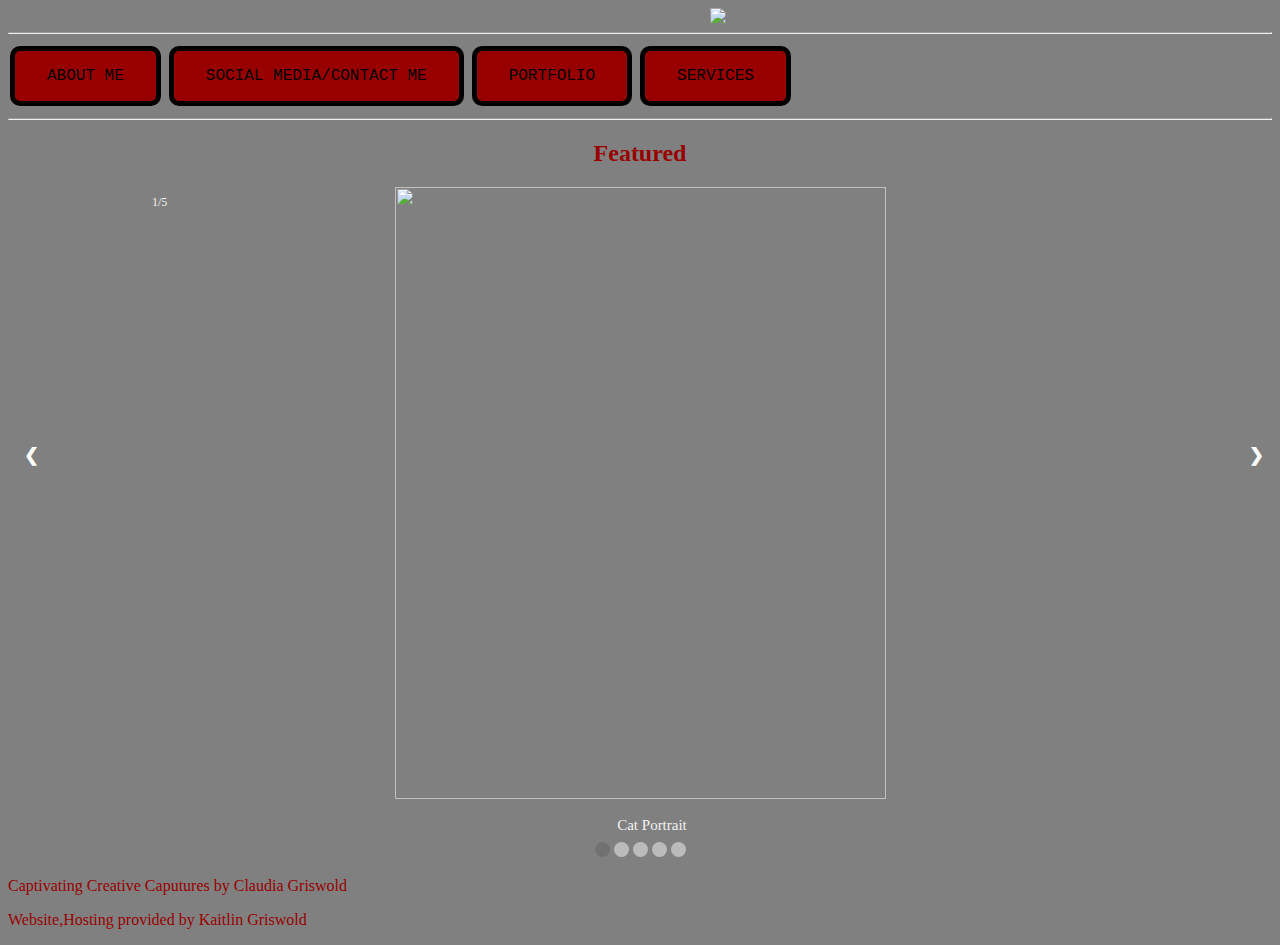
==== index.html @ d875fee7 "Add files via upload" ====
<html>
<head>
<!--This code is property of Kaitlin Griswold December 2022
Creative Caputures by Claudia Griswold 2020-->
<meta charset="utf-8">
<meta name="viewport" content="width=device-width, initial-scale=1, viewport-fit=cover">
<link rel="icon" type="image/x-icon" href="Images/Captivating Creative Captures.png">
<link rel="shortcut icon" type="image/x-icon" href="Images/Captivating Creative Captures.png">
<title>Captivating Creative Captures by Claudia</title>
<script src="Main.js"></script>
<link rel="stylesheet" href="Main.css">
<link rel="stylesheet" href="Image.css"
<script src="Google Analytics.js"></script>
<link rel="stylesheet" href="Product Carousel.css">

</head>
<body onload="showSlides(1)">
<center><img src="Images/Captivating Creative Captures.png" class="headerimagebig"></center>
<hr>
<a href="About Me.html"><button>About Me</button></a>
<a href="Social Media Contact Me.html"><button>Social Media/Contact Me</button></a>
<a href="Portfolio.html"><button>Portfolio</button></a>
<a href="Services.html"><button>Services</button></a>
<hr>

<div>
<center><h2>Featured</h2></center>

<div class="slideshow">
<div class="Slides fade">
<div class="numbers">1/5</div>
<center><img src="Images/Favorites/DSC_0315.jpg" class="height">
<div class="text">Cat Portrait</div>
</div>

<div class="Slides fade">
<div class="numbers">2/5</div>
<center><img src="Images/Favorites/DSC_9375-Pano.jpg" class="length">
<div class="text">Foggy Lake</div>
</div>

<div class="Slides fade">
<div class="numbers">3/5</div>
<center><img src="Images/Favorites/DSC_9564-Pano.jpg" class="length">
<div class="text">Foggy Beach</div>
</div>

<div class="Slides fade">
<div class="numbers">4/5</div>
<center><img src="Images/Favorites/DSC_0273.jpg" class="length">
<div class="text">Lake Reflection</div>
</div>

<div class="Slides fade">
<div class="numbers">5/5</div>
<center><img src="Images/Favorites/" class="">
<div class="text">Caption Text</div>
</div>
</div>
<a class="back" onclick="plusSlides(-1)">❮</a>
<a class="next" onclick="plusSlides(1)">❯</a>
</div>
<div style="text-align:center">
<span class="dot" onclick="currentSlide(1)"></span> 
<span class="dot" onclick="currentSlide(2)"></span> 
<span class="dot" onclick="currentSlide(3)"></span> 
<span class="dot" onclick="currentSlide(4)"></span>
<span class="dot" onclick="currentSlide(5)"></span>
</div>
</div>
</body>
<footer>
<p>Captivating Creative Caputures by Claudia Griswold</p>
<p>Website,Hosting provided by Kaitlin Griswold</p>
</footer>
</html>
---- Main.css ----
button{
	font-family:"Courier New";
	border:5px solid black;
	text-transform:uppercase;
	padding:16px 32px;
	font-size:16px;
	margin:4px 2px;
	border-radius:10px;
	background-color:#980000;
}
body{
	background-color:grey;
	color:#980000;
}
p{
	font-family:"verdana";
}
.aboutmeimage{
	height:200px;
	width:200px;	
	float:left;
	padding:10px;
}
.headerimagebig{
	margin-left:155px;
}
.backbutton{
	height:30px;
	width:100px;
	padding:0px;
}
.imagetext{
	position:absolute;
	bottom:50px
}
.column{
	float:left;
	width:33%;
}
.row:after{
	content:"";
	display:grid;
	clear:both;
	grid-template-columns:1fr 1fr 1fr;
}
---- Image.css ----
.height{
	height:612px;
	width:491px;
}
.length{
	height:500px;
	width:500px;
}
.heightslide{
	height:350px;
	width:300px;
}
.lengthslide{
	height:454px;
	width:1000px;
}
.lengthart{
	height:350px;
	width:500px;
}
.lengthlandscape{
	height:500px;
	width:700px;
}
---- Product Carousel.css ----
.Slides{
    display:none;
}
.slideshow{
    max-width: 1000px;
    position: relative;
    margin: auto;
}
.back, .next{
    cursor: pointer;
    position: absolute;
    top: 50%;
    width: auto;
    padding: 16px;
    margin-top: -22px;
    color: white;
    font-weight: bold;
    font-size: 18px;
    transition: 0.6s ease;
    border-radius: 0 3px 3px 0;
    user-select: none;
}
.next{
    right: 0;
    border-radius: 3px 0 0 3px;
}
.back:hover, .next:hover{
    background-color: rgba(0,0,0,0.8);
}
.text{
    color: #f2f2f2;
    font-size: 15px;
    margin-top:10px;
    padding: 8px 12px;
    bottom: 8px;
    width: 100%;
    text-align: center;
}
.numbers{
    color: #f2f2f2;
    font-size: 12px;
    padding: 8px 12px;
    position: absolute;
    top: 0;
}
.dot{
    cursor: pointer;
    height: 15px;
    width: 15px;
    background-color:#bbb;
    border-radius: 50%;
    display: inline-block;
    transition: background-color 0.6s ease;
}
.active, .dot:hover{
    background-color:#717171;
}
.fade{
    animation-name:fade;
    animation-duration: 1.5s;
}
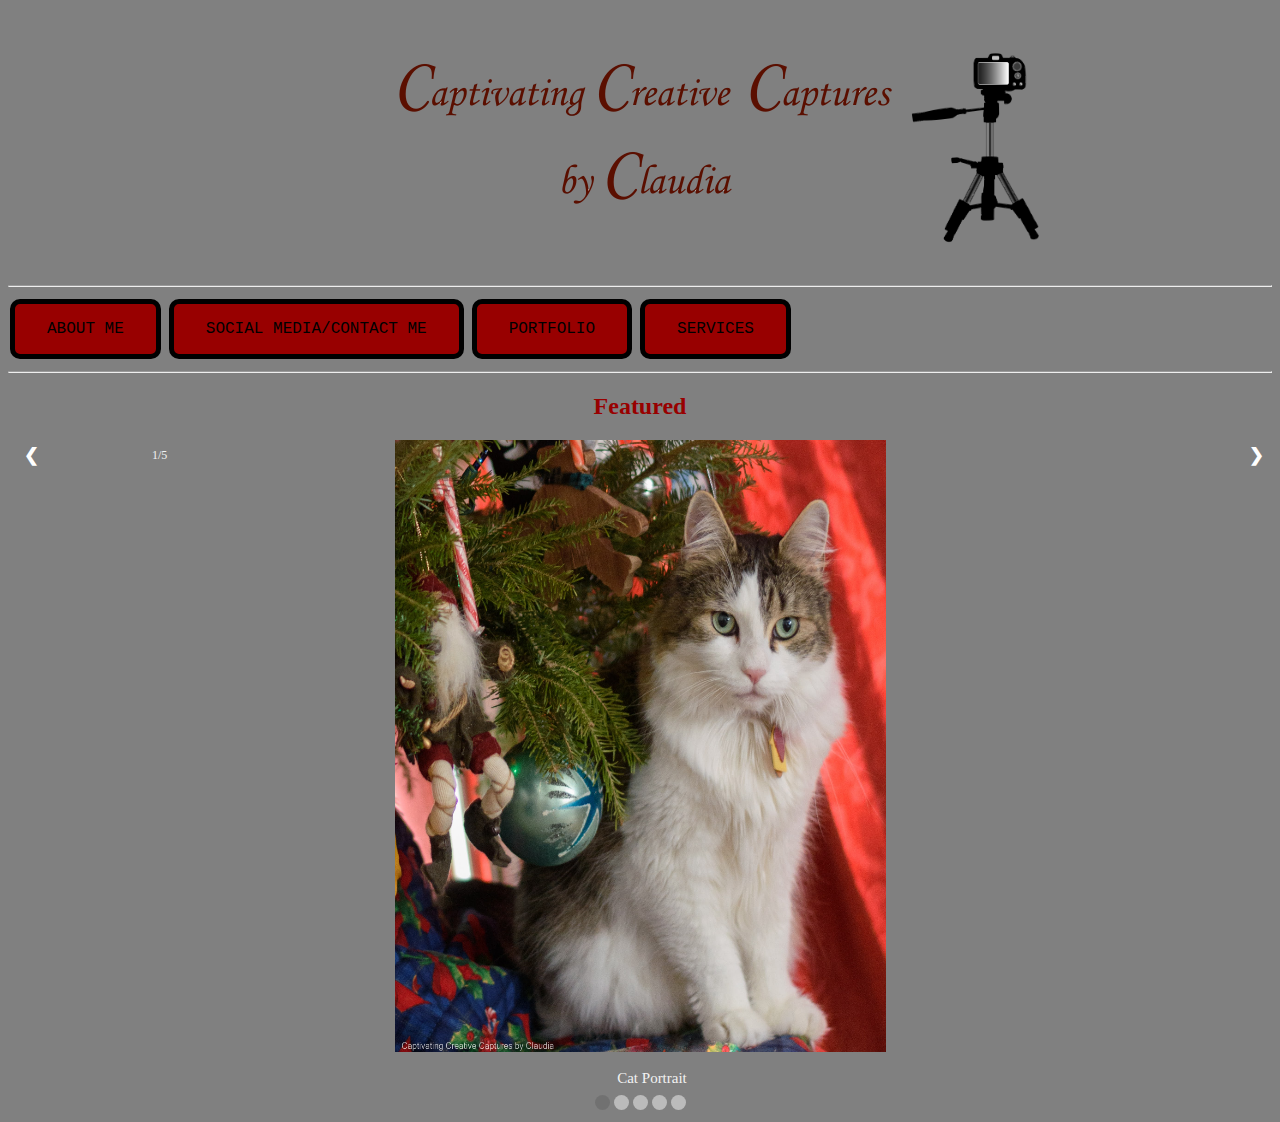
==== commit 29be7bba: "update" ====
--- a/index.html
+++ b/index.html
@@ -69,8 +69,4 @@
 </div>
 </div>
 </body>
-<footer>
-<p>Captivating Creative Caputures by Claudia Griswold</p>
-<p>Website,Hosting provided by Kaitlin Griswold</p>
-</footer>
 </html>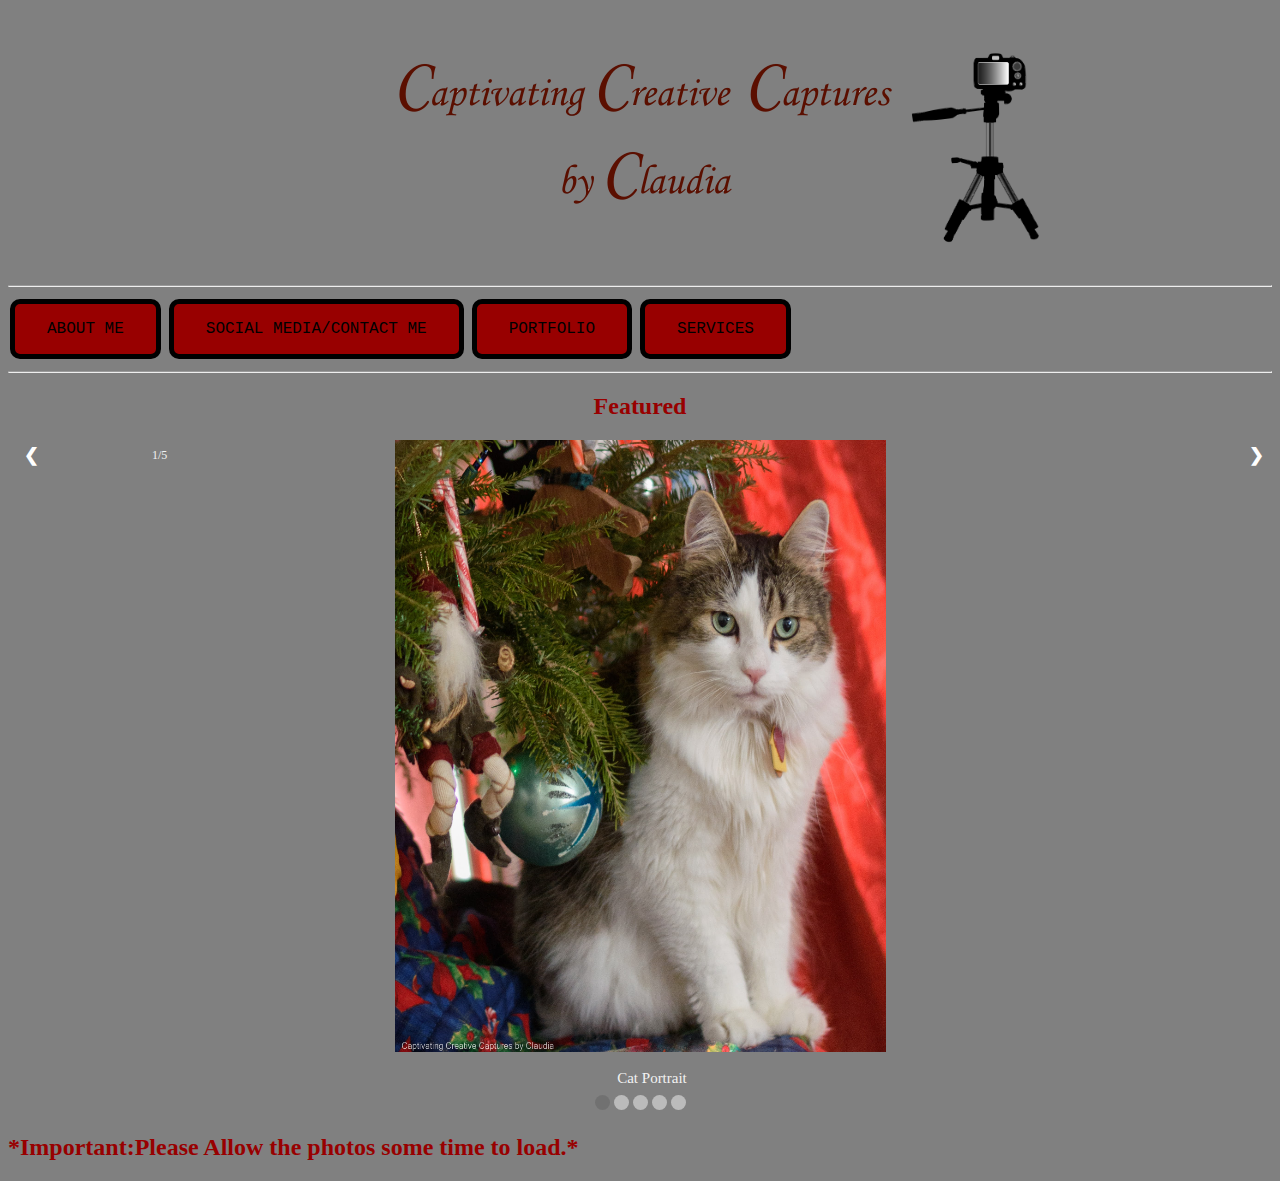
==== commit 88ecf667: "update" ====
--- a/index.html
+++ b/index.html
@@ -68,5 +68,6 @@
 <span class="dot" onclick="currentSlide(5)"></span>
 </div>
 </div>
+<h2>*Important:Please Allow the photos some time to load.*</h2>
 </body>
 </html>